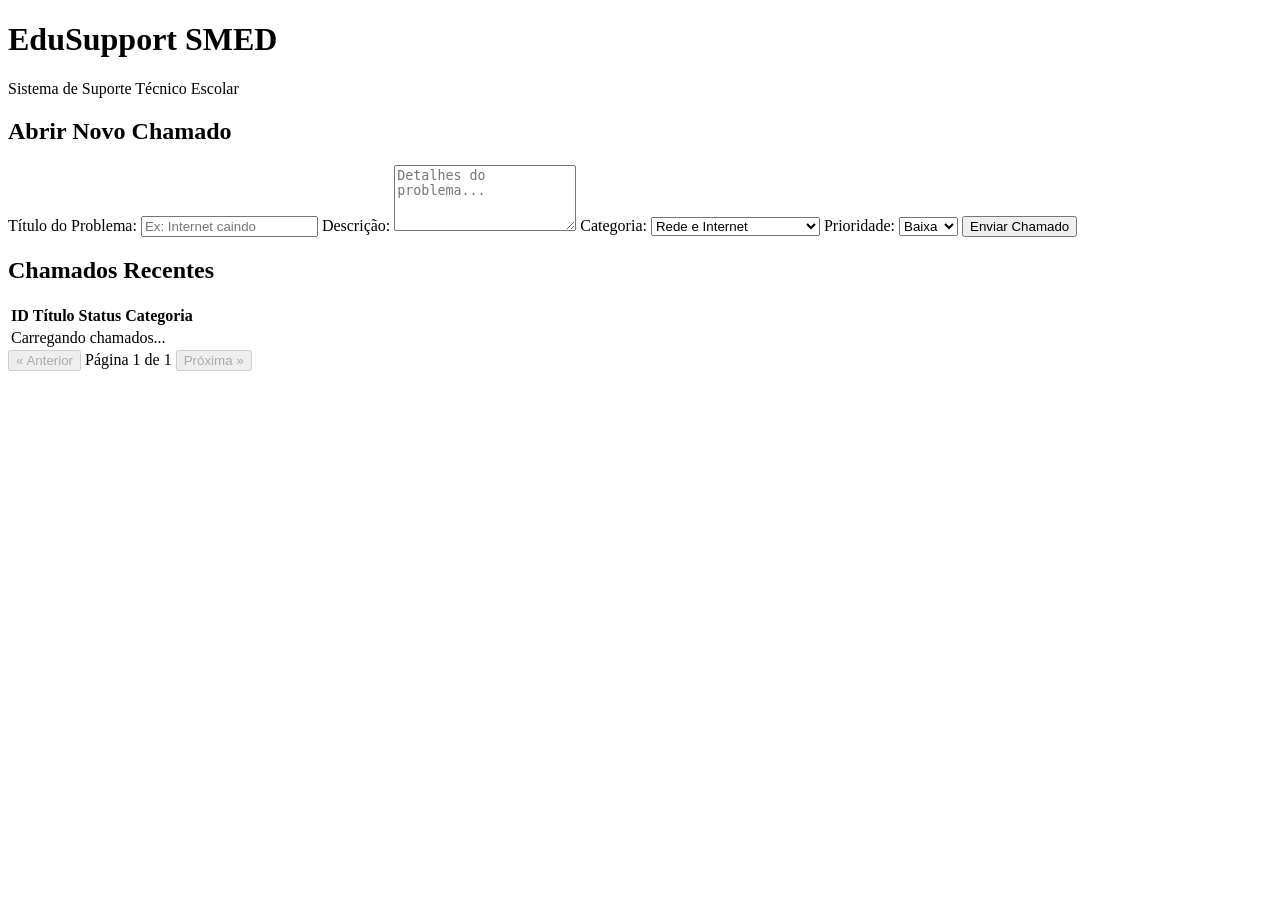
==== index.html @ 51c00f1d "feat: initial HTML structure" ====
<!DOCTYPE html>
<html lang="pt-BR">
<head>
    <meta charset="UTF-8">
    <meta name="viewport" content="width=device-width, initial-scale=1.0">
    <title>EduSupport - Painel de Chamados</title>
    <link rel="stylesheet" href="style.css">
</head>
<body>

    <header>
        <h1>EduSupport SMED</h1>
        <p>Sistema de Suporte Técnico Escolar</p>
    </header>

    <main class="container">
        <section class="painel-abertura">
            <h2>Abrir Novo Chamado</h2>
            <form id="form-chamado">
                <label for="titulo">Título do Problema:</label>
                <input type="text" id="titulo" placeholder="Ex: Internet caindo" required>

                <label for="descricao">Descrição:</label>
                <textarea id="descricao" rows="4" placeholder="Detalhes do problema..." required></textarea>

                <label for="categoria">Categoria:</label>
                <select id="categoria" required>
                    <option value="REDE_INTERNET">Rede e Internet</option>
                    <option value="HARDWARE">Equipamentos/Hardware</option>
                    <option value="IMPRESSORA">Impressoras</option>
                    <option value="SISTEMA">Sistemas/Software</option>
                </select>

                <label for="prioridade">Prioridade:</label>
                <select id="prioridade" required>
                    <option value="BAIXA">Baixa</option>
                    <option value="MEDIA">Média</option>
                    <option value="ALTA">Alta</option>
                </select>

                <button type="submit">Enviar Chamado</button>
            </form>
        </section>

        <section class="painel-listagem">
            <h2>Chamados Recentes</h2>
            
            <table id="tabela-chamados">
                <thead>
                    <tr>
                        <th>ID</th>
                        <th>Título</th>
                        <th>Status</th>
                        <th>Categoria</th>
                    </tr>
                </thead>
                <tbody id="lista-chamados-body">
                    <tr>
                        <td colspan="4">Carregando chamados...</td>
                    </tr>
                </tbody>
            </table>

            <div class="paginacao">
                <button id="btn-anterior" disabled>« Anterior</button>
                <span id="info-pagina">Página 1 de 1</span>
                <button id="btn-proximo" disabled>Próxima »</button>
            </div>
        </section>
    </main>

    <script src="script.js"></script>
</body>
</html>
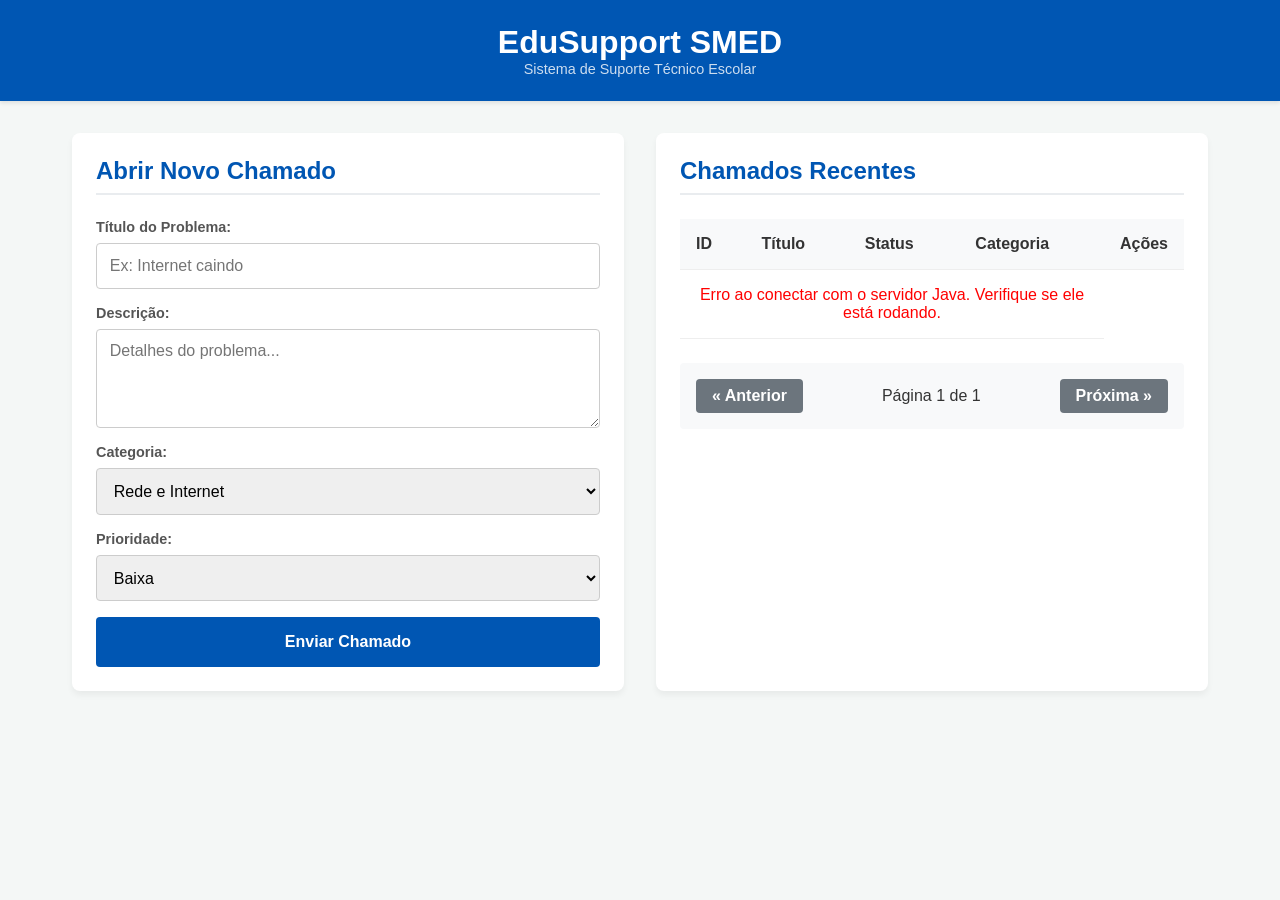
==== commit 4883c7b7: "feat: add action buttons" ====
--- a/index.html
+++ b/index.html
@@ -52,6 +52,7 @@
                         <th>Título</th>
                         <th>Status</th>
                         <th>Categoria</th>
+                        <th>Ações</th>
                     </tr>
                 </thead>
                 <tbody id="lista-chamados-body">
--- a/style.css
+++ b/style.css
@@ -0,0 +1,144 @@
+
+   /* 1. RESET BÁSICO E CORES GERAIS */
+* {
+    margin: 0;
+    padding: 0;
+    box-sizing: border-box;
+    font-family: 'Segoe UI', Tahoma, Geneva, Verdana, sans-serif;
+}
+
+body {
+    background-color: #f4f7f6; /* Cinza bem claro para o fundo */
+    color: #333; /* Texto escuro */
+}
+
+/* 2. CABEÇALHO */
+header {
+    background-color: #0056b3; /* Azul corporativo */
+    color: white;
+    padding: 1.5rem 2rem;
+    text-align: center;
+    box-shadow: 0 2px 4px rgba(0,0,0,0.1);
+}
+
+header p {
+    font-size: 0.9rem;
+    opacity: 0.8;
+}
+
+ /* 3. LAYOUT PRINCIPAL (Flexbox)*/
+.container {
+    display: flex;
+    flex-wrap: wrap; /* Se a tela for pequena, joga o painel da direita pra baixo */
+    gap: 2rem;
+    padding: 2rem;
+    max-width: 1200px; /* Não deixa o sistema esticar infinitamente em monitores gigantes */
+    margin: 0 auto; /* Centraliza a caixa principal na tela */
+}
+
+.painel-abertura, .painel-listagem {
+    background-color: white;
+    padding: 1.5rem;
+    border-radius: 8px; /* Bordas arredondadas */
+    box-shadow: 0 4px 6px rgba(0,0,0,0.05); /* Sombra suave para dar profundidade */
+    flex: 1; /* Faz os dois painéis dividirem o espaço 50/50 */
+    min-width: 320px; /* Evita que o painel fique esmagado no celular */
+}
+
+h2 {
+    margin-bottom: 1.5rem;
+    color: #0056b3;
+    border-bottom: 2px solid #e9ecef;
+    padding-bottom: 0.5rem;
+}
+
+/*  4. FORMULÁRIO E BOTÕES */
+form {
+    display: flex;
+    flex-direction: column;
+    gap: 1rem; /* Espaço uniforme entre os campos */
+}
+
+label {
+    font-weight: bold;
+    font-size: 0.9rem;
+    color: #555;
+    margin-bottom: -0.5rem;
+}
+
+input, select, textarea {
+    padding: 0.8rem;
+    border: 1px solid #ccc;
+    border-radius: 4px;
+    font-size: 1rem;
+}
+
+/* Efeito quando o usuário clica dentro do campo */
+input:focus, select:focus, textarea:focus {
+    outline: none;
+    border-color: #0056b3;
+    box-shadow: 0 0 5px rgba(0, 86, 179, 0.3);
+}
+
+button {
+    background-color: #0056b3;
+    color: white;
+    border: none;
+    padding: 1rem;
+    border-radius: 4px;
+    font-size: 1rem;
+    font-weight: bold;
+    cursor: pointer;
+    transition: background-color 0.3s; /* Animação suave na cor */
+}
+
+button:hover:not(:disabled) {
+    background-color: #004494; /* Fica mais escuro ao passar o mouse */
+}
+
+button:disabled {
+    background-color: #cccccc;
+    cursor: not-allowed;
+}
+
+/* 5. TABELA DE CHAMADOS E PAGINAÇÃO */
+table {
+    width: 100%;
+    border-collapse: collapse;
+    margin-bottom: 1.5rem;
+}
+
+th, td {
+    padding: 1rem;
+    text-align: left;
+    border-bottom: 1px solid #eee;
+}
+
+th {
+    background-color: #f8f9fa;
+    color: #333;
+}
+
+/* Efeito de destaque ao passar o mouse na linha da tabela */
+tbody tr:hover {
+    background-color: #f1f5f9;
+}
+
+.paginacao {
+    display: flex;
+    justify-content: space-between;
+    align-items: center;
+    background-color: #f8f9fa;
+    padding: 1rem;
+    border-radius: 4px;
+}
+
+.paginacao button {
+    padding: 0.5rem 1rem;
+    background-color: #6c757d; /* Cinza para os botões de voltar/avançar */
+    width: auto;
+}
+
+.paginacao button:hover:not(:disabled) {
+    background-color: #5a6268;
+}
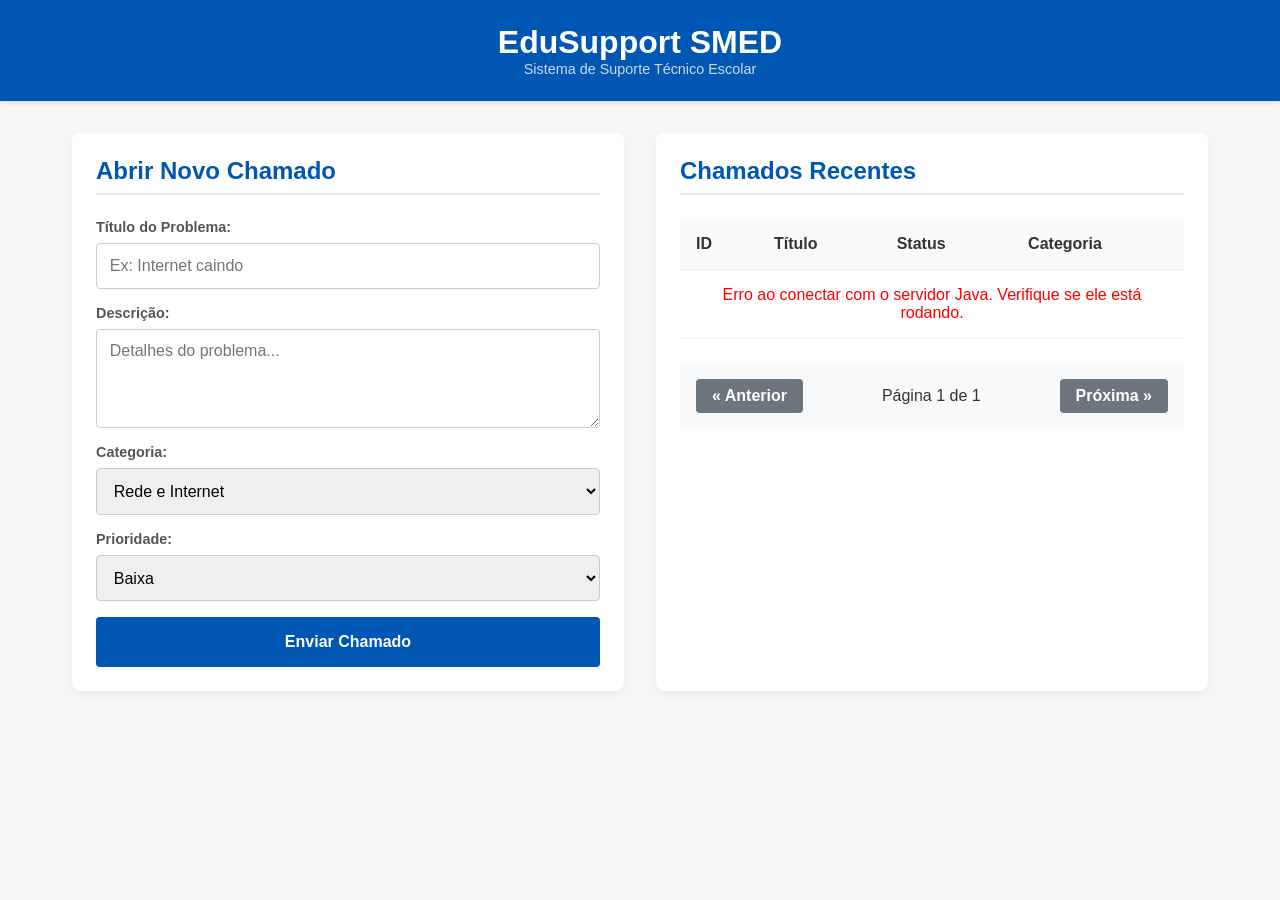
==== commit 6995b16d: "refactor: remove action buttons from the user interface" ====
--- a/index.html
+++ b/index.html
@@ -52,7 +52,6 @@
                         <th>Título</th>
                         <th>Status</th>
                         <th>Categoria</th>
-                        <th>Ações</th>
                     </tr>
                 </thead>
                 <tbody id="lista-chamados-body">
